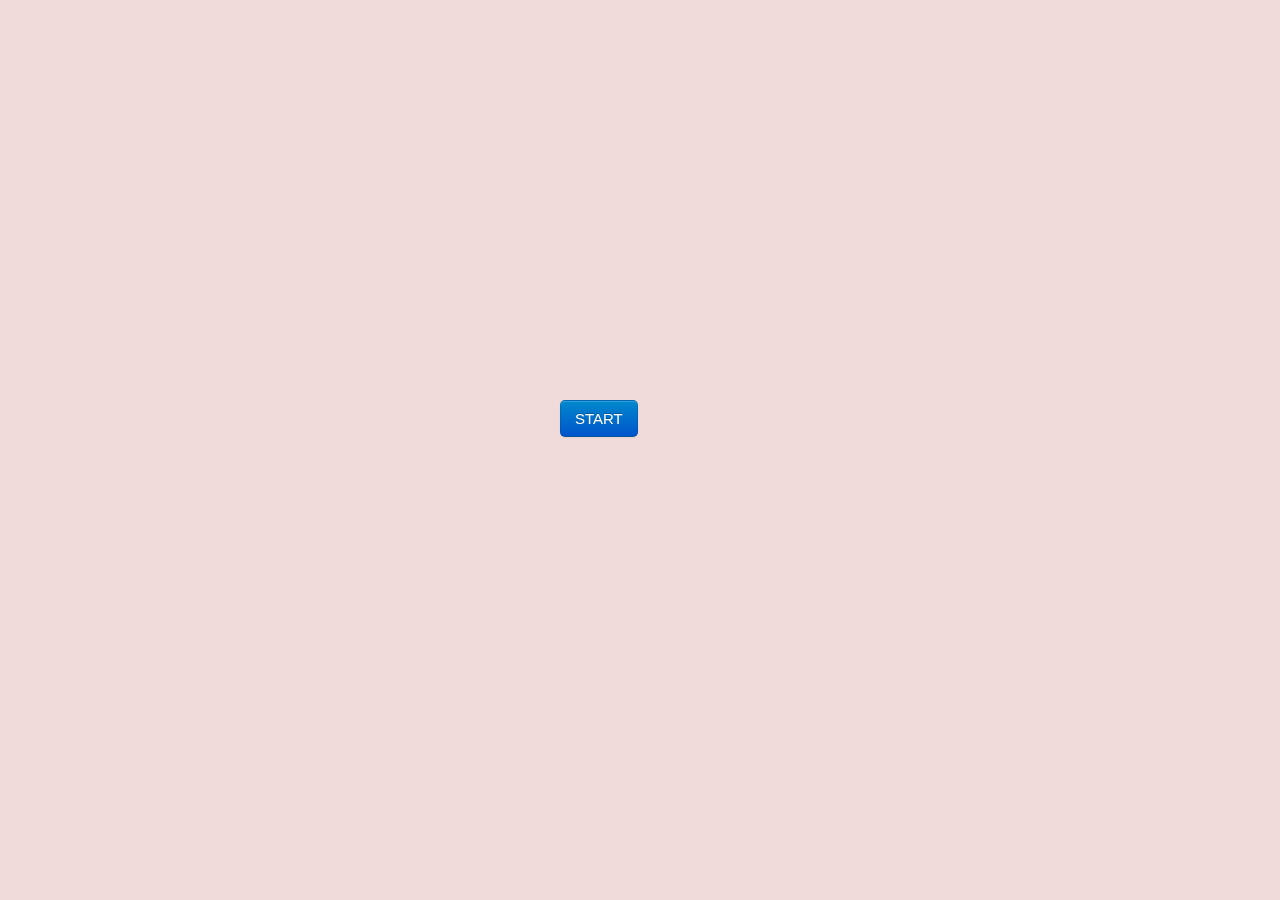
==== index.html @ 5a6ddf65 "init" ====
<!DOCTYPE html>
<html>
<head>
  <meta name="viewport" content="initial-scale=1.0, user-scalable=no" />
  <meta http-equiv="Content-Type" content="text/html; charset=utf-8" />
  <title>Love</title>
  <script type="text/javascript" src="http://api.map.baidu.com/api?v=1.5&ak=7ynCSut8ATemfdUqd4Aawh76"></script>
  <link rel="stylesheet" href="css/bootstrap.min.css" />
  <link rel="stylesheet" href="css/style.css" />
  <script type="text/javascript" src="js/screenfull.min.js"></script>
  <script type="text/javascript" src="js/jquery-1.10.2.min.js"></script>
</head>

<body>
  <button id="start_btn" class="btn btn-primary btn-large centered">START</button>
  <div id="map_canvas" style="width:100%; height:100%;"></div>
  <div id="curtain"></div>
  <div id="end_text" class="centered" style="margin-left: -250px">Happy Birthday, My Rita.</div>
  <audio preload="auto" id="music">
    <source src="music/dadada.ogg" type="audio/ogg" />
    <source src="music/dadada.mp3" type="audio/mpeg" />
  </audio>

  <script type="text/javascript">
    !function() {
      $("#start_btn").click(function () {
        screenfull & screenfull.request();
        $(this).remove();
        init();
      })

      var map;

      // 地点
      var qiShan = new BMap.Point(107.688, 34.410);
      var boyIcon = BMap.Icon("http://maps.gstatic.com/mapfiles/ms2/micons/ -dot.png", new BMap.Size(30, 30));
      var girlIcon = BMap.Icon("http://maps.gstatic.com/mapfiles/ms2/micons/red-dot.png", new BMap.Size(30, 30));

      function init() {
        map = new BMap.Map("map_canvas");
        map.centerAndZoom(qiShan, 6);
        var boy = new BMap.Marker(qiShan, {icon: boyIcon});
        map.addOverlay(boy);
        // var girl = new BMap.Marker(qiShan, {icon: girlIcon});
        // map.addOverlay(girl);
      }
    }();
  </script>
</body>
</html>
---- css/style.css ----
html { 
    height: 100% 
}
body { 
    height: 100%; 
    margin: 0; 
    padding: 0;
    background-color: #F0DADA;
}
#map_canvas { 
    height: 100% 
}
.centered {
    position: fixed;
    top: 50%;
    left: 50%;
    margin-top: -50px;
    margin-left: -80px;
}
#curtain{
    position: absolute;
    top: 0;
    left: 0;
    width: 100%;
    height: 0px;
    z-index: 99999;
    background-color: #F0DADA;
}
#end_text{
    z-index:999999; 
    display:none; 
    font-size: 40px;
}
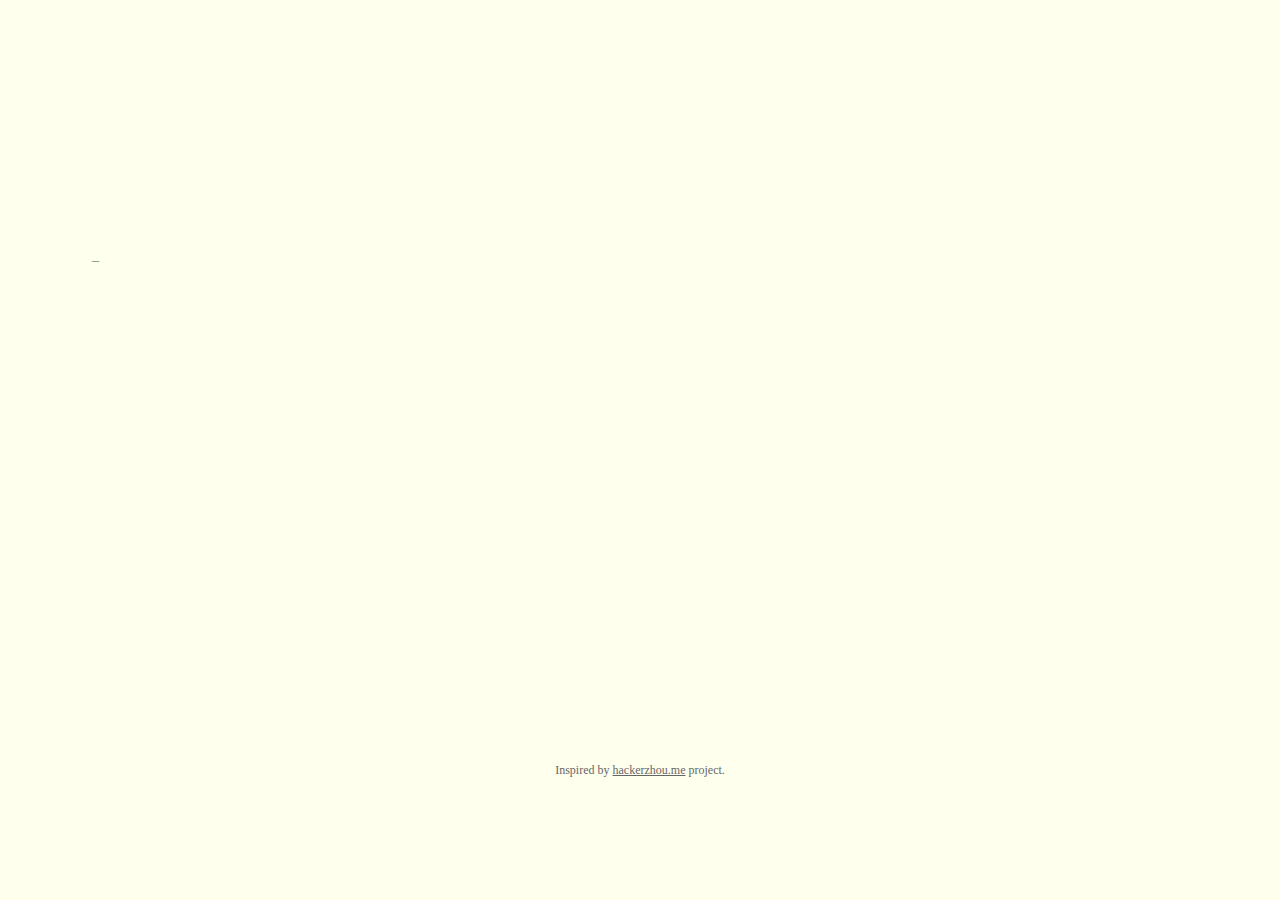
==== commit 3c2f1db5: "version 1" ====
--- a/index.html
+++ b/index.html
@@ -1,50 +1,73 @@
-<!DOCTYPE html>
-<html>
-<head>
-  <meta name="viewport" content="initial-scale=1.0, user-scalable=no" />
-  <meta http-equiv="Content-Type" content="text/html; charset=utf-8" />
-  <title>Love</title>
-  <script type="text/javascript" src="http://api.map.baidu.com/api?v=1.5&ak=7ynCSut8ATemfdUqd4Aawh76"></script>
-  <link rel="stylesheet" href="css/bootstrap.min.css" />
-  <link rel="stylesheet" href="css/style.css" />
-  <script type="text/javascript" src="js/screenfull.min.js"></script>
-  <script type="text/javascript" src="js/jquery-1.10.2.min.js"></script>
-</head>
-
-<body>
-  <button id="start_btn" class="btn btn-primary btn-large centered">START</button>
-  <div id="map_canvas" style="width:100%; height:100%;"></div>
-  <div id="curtain"></div>
-  <div id="end_text" class="centered" style="margin-left: -250px">Happy Birthday, My Rita.</div>
-  <audio preload="auto" id="music">
-    <source src="music/dadada.ogg" type="audio/ogg" />
-    <source src="music/dadada.mp3" type="audio/mpeg" />
-  </audio>
-
-  <script type="text/javascript">
-    !function() {
-      $("#start_btn").click(function () {
-        screenfull & screenfull.request();
-        $(this).remove();
-        init();
-      })
-
-      var map;
-
-      // 地点
-      var qiShan = new BMap.Point(107.688, 34.410);
-      var boyIcon = BMap.Icon("http://maps.gstatic.com/mapfiles/ms2/micons/ -dot.png", new BMap.Size(30, 30));
-      var girlIcon = BMap.Icon("http://maps.gstatic.com/mapfiles/ms2/micons/red-dot.png", new BMap.Size(30, 30));
-
-      function init() {
-        map = new BMap.Map("map_canvas");
-        map.centerAndZoom(qiShan, 6);
-        var boy = new BMap.Marker(qiShan, {icon: boyIcon});
-        map.addOverlay(boy);
-        // var girl = new BMap.Marker(qiShan, {icon: girlIcon});
-        // map.addOverlay(girl);
-      }
-    }();
-  </script>
-</body>
-</html>+<!DOCTYPE HTML>
+<html xmlns="http://www.w3.org/1999/xhtml" xml:lang="en" lang="en">
+<head>
+	<title>Our Love Story</title>
+	<meta http-equiv="content-type" content="text/html; charset=UTF-8">
+	<style type="text/css">
+		@font-face {
+			font-family: digit;
+			src: url('digital-7_mono.ttf') format("truetype");
+		}
+	</style>
+	<link href="css/default.css" type="text/css" rel="stylesheet">
+	<script type="text/javascript" src="js/jquery.js"></script>
+	<script type="text/javascript" src="js/garden.js"></script>
+    <script type="text/javascript" src="js/functions.js"></script>
+</head>
+
+<body>
+	<div id="mainDiv">
+		<div id="content">
+			<div id="code">
+				<span class="space"/><span class="comments"> 2003年我们相识. </span><br />
+				<span class="space"/><span class="comments"> 2014年我们结婚了. </span><br />
+				</br>
+				<span class="space"/><span class="comments">
+					  点击<a href="moment.html" style="color:red;">这里</a>查看我们经历的重要时间点.
+				</span><br />
+			</div>
+			<div id="loveHeart">
+				<canvas id="garden"></canvas>
+				<div id="words">
+					<div id="messages">
+						亲爱的朋友, 我们的结婚日期为
+						<div id="elapseClock">
+							<span class="digit">2014</span> 年
+							<span class="digit">10</span> 月
+							<span class="digit">03</span> 日
+					</div>
+					<div id="loveu">
+						期待你的光临！<br/>
+						<div class="signature">- 李萍&朱兆龙</div>
+					</div>
+				</div>
+			</div>
+		</div>
+		<div id="copyright">
+			Inspired by <a href="http://hackerzhou.me">hackerzhou.me</a> project.<br />
+		</div>
+	</div>
+	<script type="text/javascript">
+		var offsetX = $("#loveHeart").width() / 2;
+		var offsetY = $("#loveHeart").height() / 2 - 55;
+
+		if (!document.createElement('canvas').getContext) {
+			var msg = document.createElement("div");
+			msg.id = "errorMsg";
+			msg.innerHTML = "Your browser doesn't support HTML5!<br/>Recommend use Chrome 14+/IE 9+/Firefox 7+/Safari 4+";
+			document.body.appendChild(msg);
+			$("#code").css("display", "none")
+			$("#copyright").css("position", "absolute");
+			$("#copyright").css("bottom", "10px");
+		    document.execCommand("stop");
+		} else {
+			setTimeout(function () {
+				startHeartAnimation();
+			}, 1000);
+
+			adjustCodePosition();
+			$("#code").typewriter();
+		}
+	</script>
+</body>
+</html>
--- a/css/default.css
+++ b/css/default.css
@@ -0,0 +1 @@
+body{margin:0;padding:0;background:#ffe;font-size:12px;overflow:auto}#mainDiv{width:100%;height:100%}#loveHeart{float:left;width:670px;height:625px}#garden{width:100%;height:100%}#elapseClock{text-align:center;font-size:18px;margin-top:10px;margin-bottom:10px}#words{font-family:"sans-serif";width:500px;font-size:24px;color:#666}#messages{display:none}#elapseClock .digit{font-family:"digit";font-size:36px}#loveu{padding:5px;font-size:22px;margin-top:80px;margin-right:120px;text-align:right;display:none}#loveu .signature{margin-top:10px;font-size:20px;font-style:italic}#clickSound{display:none}#code{float:left;width:440px;height:400px;color:#333;font-family:"Consolas","Monaco","Bitstream Vera Sans Mono","Courier New","sans-serif";font-size:12px}#code .string{color:#2a36ff}#code .keyword{color:#7f0055;font-weight:bold}#code .placeholder{margin-left:15px}#code .space{margin-left:7px}#code .comments{color:#3f7f5f}#copyright{margin-top:10px;text-align:center;width:100%;color:#666}#errorMsg{width:100%;text-align:center;font-size:24px;position:absolute;top:100px;left:0}#copyright a{color:#666}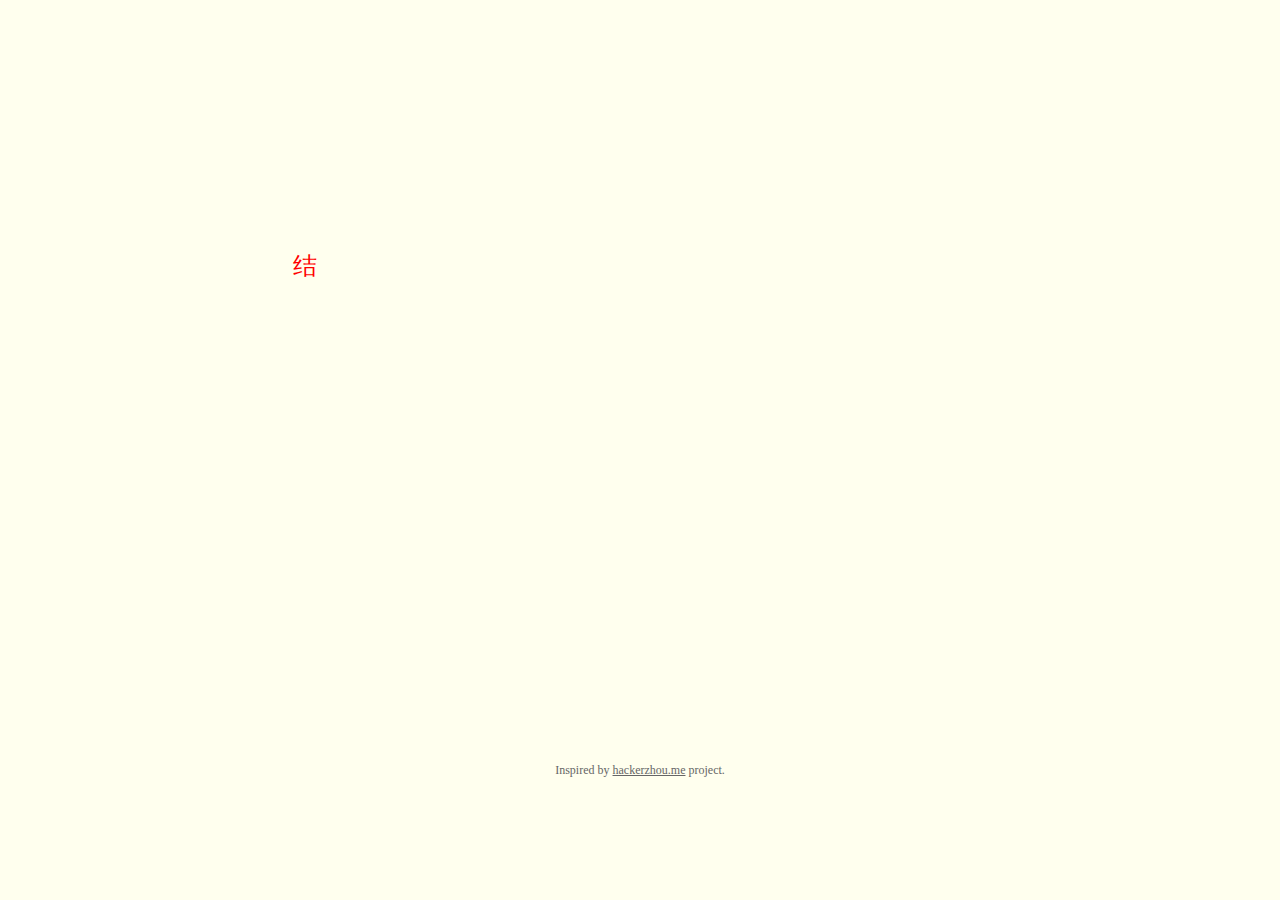
==== commit ee78f887: "up doc" ====
--- a/index.html
+++ b/index.html
@@ -19,11 +19,14 @@
 	<div id="mainDiv">
 		<div id="content">
 			<div id="code">
-				<span class="space"/><span class="comments"> 2003年我们相识. </span><br />
-				<span class="space"/><span class="comments"> 2014年我们结婚了. </span><br />
+				<div class="title"> 结婚请柬 </div><br />
+				<span class="space"/><span class="comments" id="name"></span><br /><br />
+				<span class="space"/><span class="comments"> 我们在此诚挚的邀请你参加我们的婚礼</span><br />
+				<span class="space"/><span class="comments"> 地点：陕西宝鸡市岐山县祝家庄上营一组</span><br />
+				<span class="space"/><span class="comments"> 时间：2014-10-03</span><br />
 				</br>
 				<span class="space"/><span class="comments">
-					  点击<a href="moment.html" style="color:red;">这里</a>查看我们经历的重要时间点.
+					<a href="moment.html" style="color:red;">这里</a>是我们的一些照片（多图，使用手机时慎点 ^_^）.
 				</span><br />
 			</div>
 			<div id="loveHeart">
@@ -48,6 +51,23 @@
 		</div>
 	</div>
 	<script type="text/javascript">
+		function getQueryString(name) {
+		    var reg = new RegExp("(^|&)" + name + "=([^&]*)(&|$)", "i");
+		    var r = window.location.search.substr(1).match(reg);
+		    if (r != null)
+		    	return decodeURI(r[2]).replace("/", "");
+		    return null;
+		}
+
+		var name = getQueryString("name");
+
+		if (name === null) {
+			name = "亲爱的朋友"
+		} else {
+			name = "亲爱的" + name + ":";
+		}
+		document.getElementById("name").innerHTML = name;
+
 		var offsetX = $("#loveHeart").width() / 2;
 		var offsetY = $("#loveHeart").height() / 2 - 55;
 
@@ -68,6 +88,8 @@
 			adjustCodePosition();
 			$("#code").typewriter();
 		}
+
+
 	</script>
 </body>
 </html>
--- a/css/default.css
+++ b/css/default.css
@@ -1 +1,121 @@
-body{margin:0;padding:0;background:#ffe;font-size:12px;overflow:auto}#mainDiv{width:100%;height:100%}#loveHeart{float:left;width:670px;height:625px}#garden{width:100%;height:100%}#elapseClock{text-align:center;font-size:18px;margin-top:10px;margin-bottom:10px}#words{font-family:"sans-serif";width:500px;font-size:24px;color:#666}#messages{display:none}#elapseClock .digit{font-family:"digit";font-size:36px}#loveu{padding:5px;font-size:22px;margin-top:80px;margin-right:120px;text-align:right;display:none}#loveu .signature{margin-top:10px;font-size:20px;font-style:italic}#clickSound{display:none}#code{float:left;width:440px;height:400px;color:#333;font-family:"Consolas","Monaco","Bitstream Vera Sans Mono","Courier New","sans-serif";font-size:12px}#code .string{color:#2a36ff}#code .keyword{color:#7f0055;font-weight:bold}#code .placeholder{margin-left:15px}#code .space{margin-left:7px}#code .comments{color:#3f7f5f}#copyright{margin-top:10px;text-align:center;width:100%;color:#666}#errorMsg{width:100%;text-align:center;font-size:24px;position:absolute;top:100px;left:0}#copyright a{color:#666}+body {
+	margin: 0;
+	padding: 0;
+	background: #FFFFEE;
+	font-size: 12px;
+	overflow: auto;
+}
+
+#mainDiv{
+	width: 100%;
+	height: 100%;
+}
+
+#loveHeart {
+	float: left;
+	width:670px;
+	height:625px;
+}
+
+#garden {
+	width: 100%;
+	height: 100%;
+}
+
+#elapseClock {
+	text-align: right;
+	font-size: 18px;
+	margin-top: 10px;
+	margin-bottom: 10px;
+}
+
+#words {
+	font-family: "sans-serif";
+	width: 500px;
+	font-size: 24px;
+	color:#666;
+}
+
+#messages{
+	display: none;
+}
+
+#elapseClock .digit{
+	font-family: "digit";
+	font-size: 36px;
+}
+
+#loveu{
+	padding: 5px;
+	font-size: 22px;
+	margin-top: 80px;
+	margin-right: 120px;
+	text-align: right;
+	display: none;
+}
+
+#loveu .signature{
+	margin-top: 10px;
+	font-size: 20px;
+	font-style: italic;
+}
+
+#clickSound{
+	display:none;
+}
+
+#code {
+	float: left;
+	width: 440px;
+	height: 400px;
+	color: #333;
+	font-family: "Consolas", "Monaco", "Bitstream Vera Sans Mono", "Courier New", "sans-serif";
+	font-size: 15px;
+}
+
+#code .string{
+	color: #2a36ff;
+}
+
+#code .keyword{
+	color: #7f0055;
+	font-weight:bold;
+}
+
+#code .placeholder{
+	margin-left:15px;
+}
+
+#code .space{
+	margin-left:7px;
+}
+
+#code .comments{
+	color: #3f7f5f;
+}
+
+#code .title {
+    text-align: center;
+    color: red;
+    font-size: 24px;
+}
+
+#copyright{
+	margin-top: 10px;
+	text-align: center;
+	width:100%;
+	color:#666;
+}
+
+#errorMsg{
+	width: 100%;
+	text-align: center;
+	font-size: 24px;
+	position: absolute;
+	top: 100px;
+	left:0px;
+}
+
+#copyright a{
+	color:#666;
+}
